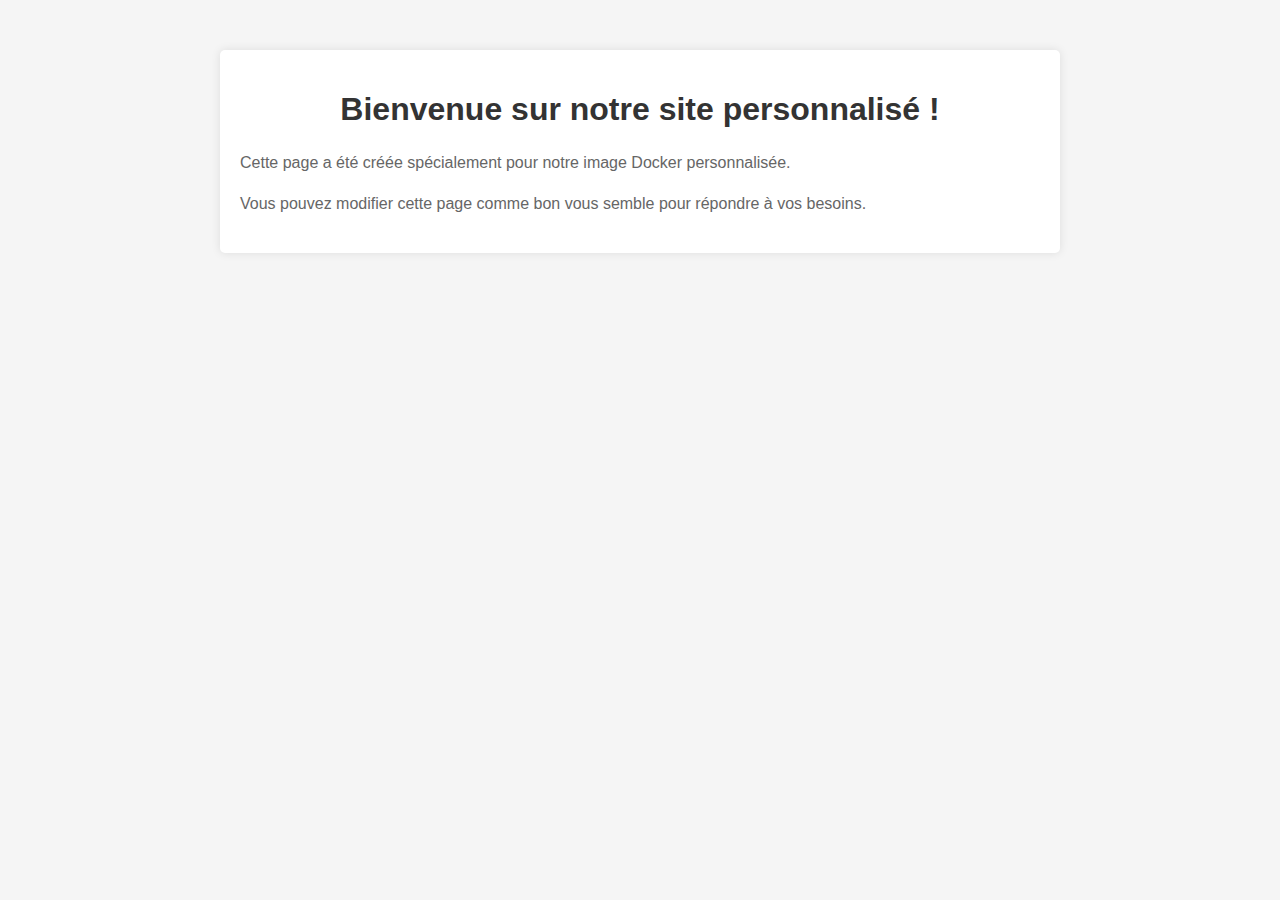
==== l2-3/tp8/index.html @ a7def8e9 "." ====
<!DOCTYPE html>
<html lang="en">
<head>
    <meta charset="UTF-8">
    <meta name="viewport" content="width=device-width, initial-scale=1.0">
    <title>Page personnalisée</title>
    <style>
        body {
            font-family: Arial, sans-serif;
            background-color: #f5f5f5;
            margin: 0;
            padding: 0;
        }
        .container {
            max-width: 800px;
            margin: 50px auto;
            padding: 20px;
            background-color: #fff;
            border-radius: 5px;
            box-shadow: 0 0 10px rgba(0, 0, 0, 0.1);
        }
        h1 {
            color: #333;
            text-align: center;
        }
        p {
            color: #666;
            line-height: 1.6;
        }
    </style>
</head>
<body>
    <div class="container">
        <h1>Bienvenue sur notre site personnalisé !</h1>
        <p>Cette page a été créée spécialement pour notre image Docker personnalisée.</p>
        <p>Vous pouvez modifier cette page comme bon vous semble pour répondre à vos besoins.</p>
    </div>
</body>
</html>
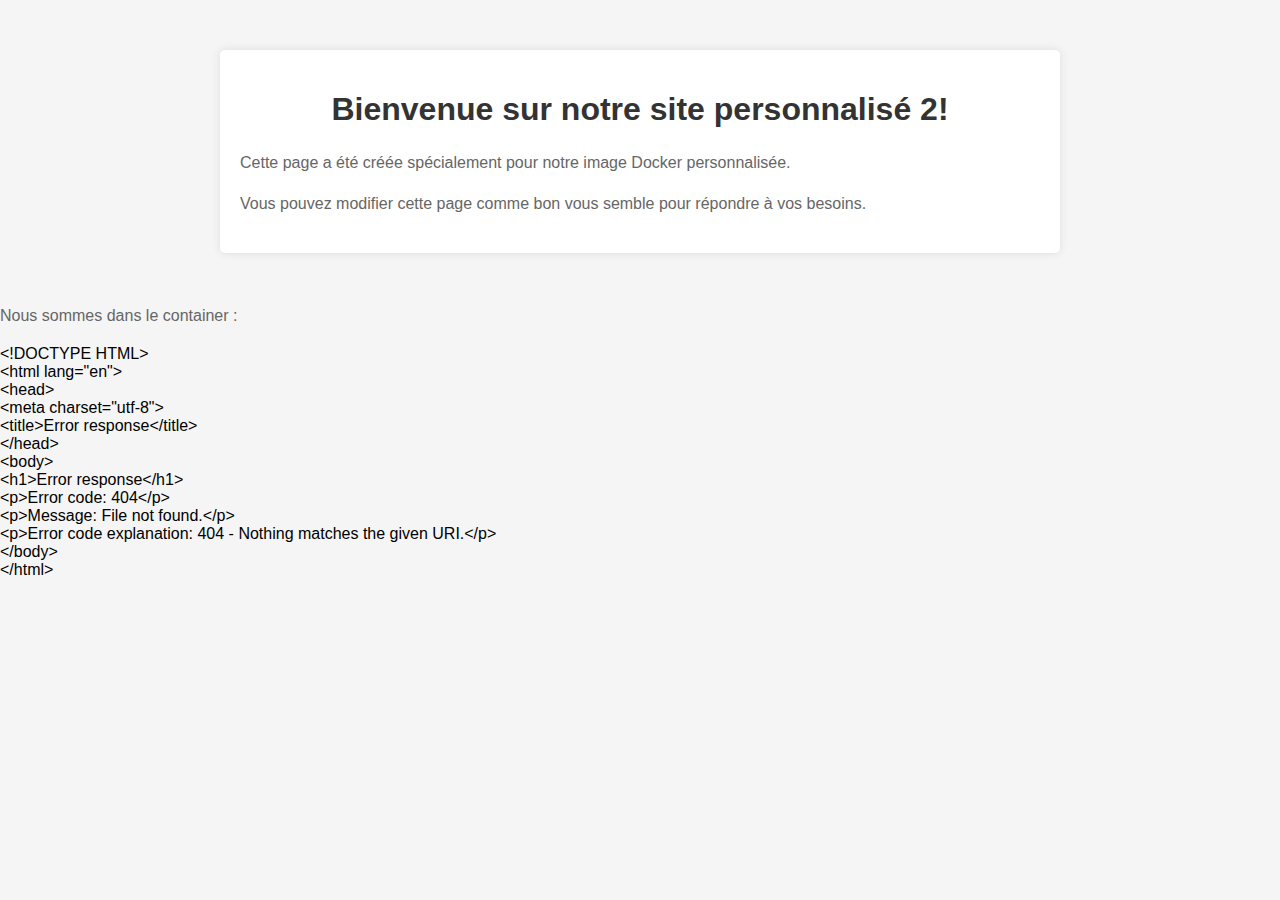
==== commit 2ceba0f5: "." ====
--- a/l2-3/tp8/index.html
+++ b/l2-3/tp8/index.html
@@ -1,5 +1,6 @@
 <!DOCTYPE html>
 <html lang="en">
+
 <head>
     <meta charset="UTF-8">
     <meta name="viewport" content="width=device-width, initial-scale=1.0">
@@ -11,6 +12,7 @@
             margin: 0;
             padding: 0;
         }
+
         .container {
             max-width: 800px;
             margin: 50px auto;
@@ -19,21 +21,46 @@
             border-radius: 5px;
             box-shadow: 0 0 10px rgba(0, 0, 0, 0.1);
         }
+
         h1 {
             color: #333;
             text-align: center;
         }
+
         p {
             color: #666;
             line-height: 1.6;
         }
     </style>
 </head>
+
 <body>
+    <script>
+        // Function to fetch the container's hostname or IP address
+        function getContainerInfo() {
+            fetch('/container-info-ip')
+                .then(response => response.text())
+                .then(data => {
+                    document.getElementById('container-id').innerText = data;
+                })
+                .catch(error => {
+                    console.error('Error fetching container info:', error);
+                });
+        }
+
+        // Call the function on page load
+        window.onload = getContainerInfo;
+    </script>
+
     <div class="container">
-        <h1>Bienvenue sur notre site personnalisé !</h1>
+        <h1>Bienvenue sur notre site personnalisé 2!</h1>
         <p>Cette page a été créée spécialement pour notre image Docker personnalisée.</p>
         <p>Vous pouvez modifier cette page comme bon vous semble pour répondre à vos besoins.</p>
     </div>
+    <p>Nous sommes dans le container : </p>
+    <div id="container-id">
+        xxxxx (attend la réponse)
+    </div>
 </body>
-</html>
+
+</html>